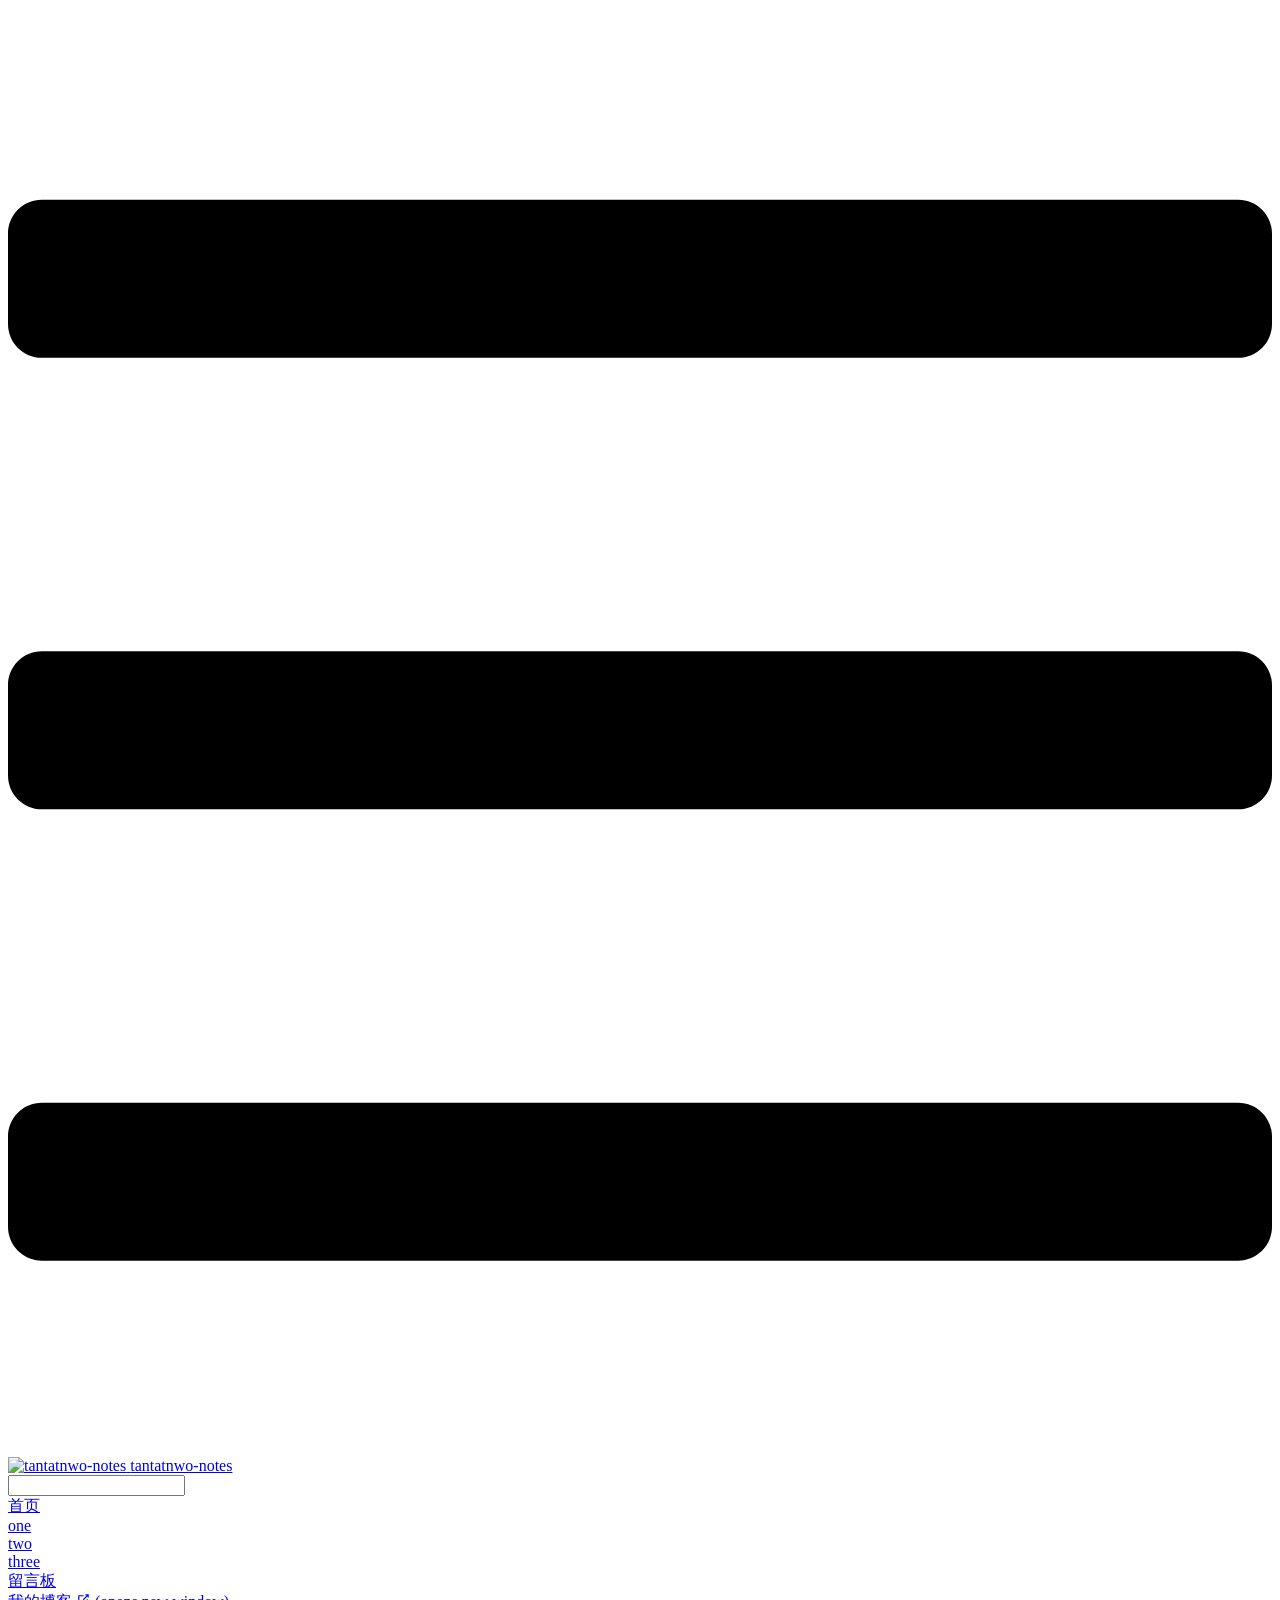
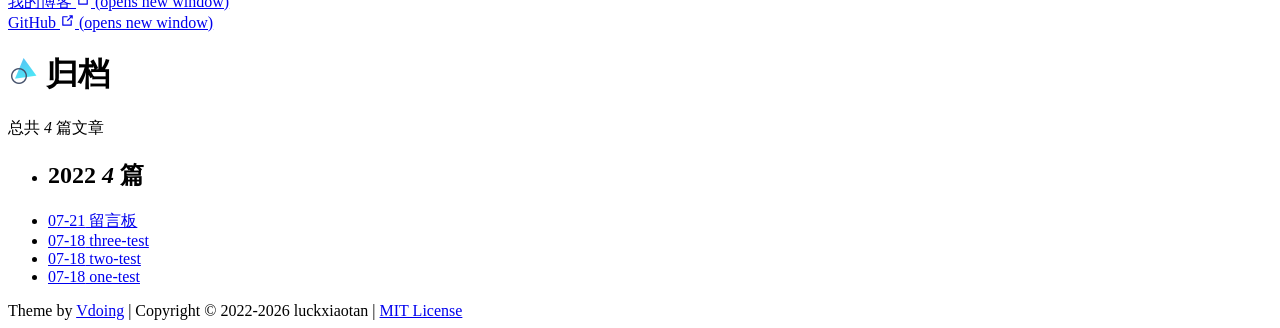
==== archives/index.html @ 413b8e07 "Deploying to gh-pages from @ tantatnwo/tantatnwo-notes@290afdb2b06b8aa2228979bcdcca371daf35fbb8 🚀" ====
<!DOCTYPE html>
<html lang="en-US">
  <head>
    <meta charset="utf-8">
    <meta name="viewport" content="width=device-width,initial-scale=1">
    <title>归档 | tantatnwo-notes</title>
    <meta name="generator" content="VuePress 1.8.0">
    <link rel="icon" href="https://cdn.staticaly.com/gh/luckxiaotan/tu/main/img/image_20220720_132133.ico">
    <script language="javascript" type="text/javascript" src="/tantatnwo-notes/js/pgmanor-self.js"></script>
    <meta name="description" content="vdoing博客主题模板">
    <meta name="keywords" content="幸运小谭,golang,vue,go-web,go-admin,go-ldap-admin">
    <meta name="theme-color" content="#11a8cd">
    <meta name="referrer" content="no-referrer-when-downgrade">
    
    <link rel="preload" href="/tantatnwo-notes/assets/css/0.styles.ec742635.css" as="style"><link rel="preload" href="/tantatnwo-notes/assets/js/app.47621398.js" as="script"><link rel="preload" href="/tantatnwo-notes/assets/js/3.a72fdc50.js" as="script"><link rel="prefetch" href="/tantatnwo-notes/assets/js/10.5da2fd00.js"><link rel="prefetch" href="/tantatnwo-notes/assets/js/11.353afedd.js"><link rel="prefetch" href="/tantatnwo-notes/assets/js/12.8b25270e.js"><link rel="prefetch" href="/tantatnwo-notes/assets/js/13.ca08d2ee.js"><link rel="prefetch" href="/tantatnwo-notes/assets/js/14.9e115dda.js"><link rel="prefetch" href="/tantatnwo-notes/assets/js/15.cc40e056.js"><link rel="prefetch" href="/tantatnwo-notes/assets/js/16.aa7d770e.js"><link rel="prefetch" href="/tantatnwo-notes/assets/js/4.41e3ed54.js"><link rel="prefetch" href="/tantatnwo-notes/assets/js/5.76bf16b2.js"><link rel="prefetch" href="/tantatnwo-notes/assets/js/6.7cff2938.js"><link rel="prefetch" href="/tantatnwo-notes/assets/js/7.5b74d63a.js"><link rel="prefetch" href="/tantatnwo-notes/assets/js/8.ff74c782.js"><link rel="prefetch" href="/tantatnwo-notes/assets/js/9.b9901763.js"><link rel="prefetch" href="/tantatnwo-notes/assets/js/vendors~flowchart.69d6e22f.js">
    <link rel="stylesheet" href="/tantatnwo-notes/assets/css/0.styles.ec742635.css">
  </head>
  <body class="theme-mode-light">
    <div id="app" data-server-rendered="true"><div class="theme-container sidebar-open no-sidebar"><header class="navbar blur"><div title="目录" class="sidebar-button"><svg xmlns="http://www.w3.org/2000/svg" aria-hidden="true" role="img" viewBox="0 0 448 512" class="icon"><path fill="currentColor" d="M436 124H12c-6.627 0-12-5.373-12-12V80c0-6.627 5.373-12 12-12h424c6.627 0 12 5.373 12 12v32c0 6.627-5.373 12-12 12zm0 160H12c-6.627 0-12-5.373-12-12v-32c0-6.627 5.373-12 12-12h424c6.627 0 12 5.373 12 12v32c0 6.627-5.373 12-12 12zm0 160H12c-6.627 0-12-5.373-12-12v-32c0-6.627 5.373-12 12-12h424c6.627 0 12 5.373 12 12v32c0 6.627-5.373 12-12 12z"></path></svg></div> <a href="/tantatnwo-notes/" class="home-link router-link-active"><img src="https://cdn.staticaly.com/gh/eryajf/tu/main/img/image_20220720_132208.png" alt="tantatnwo-notes" class="logo"> <span class="site-name can-hide">tantatnwo-notes</span></a> <div class="links"><div class="search-box"><input aria-label="Search" autocomplete="off" spellcheck="false" value=""> <!----></div> <nav class="nav-links can-hide"><div class="nav-item"><a href="/tantatnwo-notes/" class="nav-link">首页</a></div><div class="nav-item"><a href="/tantatnwo-notes/one/" class="nav-link">one</a></div><div class="nav-item"><a href="/tantatnwo-notes/two/" class="nav-link">two</a></div><div class="nav-item"><a href="/tantatnwo-notes/three/" class="nav-link">three</a></div><div class="nav-item"><a href="/tantatnwo-notes/message-board/" class="nav-link">留言板</a></div><div class="nav-item"><a href="https://wiki.luckxiaotan.net" target="_blank" rel="noopener noreferrer" class="nav-link external">
  我的博客
  <span><svg xmlns="http://www.w3.org/2000/svg" aria-hidden="true" focusable="false" x="0px" y="0px" viewBox="0 0 100 100" width="15" height="15" class="icon outbound"><path fill="currentColor" d="M18.8,85.1h56l0,0c2.2,0,4-1.8,4-4v-32h-8v28h-48v-48h28v-8h-32l0,0c-2.2,0-4,1.8-4,4v56C14.8,83.3,16.6,85.1,18.8,85.1z"></path> <polygon fill="currentColor" points="45.7,48.7 51.3,54.3 77.2,28.5 77.2,37.2 85.2,37.2 85.2,14.9 62.8,14.9 62.8,22.9 71.5,22.9"></polygon></svg> <span class="sr-only">(opens new window)</span></span></a></div> <a href="https://github.com/luckxiaotan/tantatnwo-notes" target="_blank" rel="noopener noreferrer" class="repo-link">
    GitHub
    <span><svg xmlns="http://www.w3.org/2000/svg" aria-hidden="true" focusable="false" x="0px" y="0px" viewBox="0 0 100 100" width="15" height="15" class="icon outbound"><path fill="currentColor" d="M18.8,85.1h56l0,0c2.2,0,4-1.8,4-4v-32h-8v28h-48v-48h28v-8h-32l0,0c-2.2,0-4,1.8-4,4v56C14.8,83.3,16.6,85.1,18.8,85.1z"></path> <polygon fill="currentColor" points="45.7,48.7 51.3,54.3 77.2,28.5 77.2,37.2 85.2,37.2 85.2,14.9 62.8,14.9 62.8,22.9 71.5,22.9"></polygon></svg> <span class="sr-only">(opens new window)</span></span></a></nav></div></header> <div class="sidebar-mask"></div> <div class="sidebar-hover-trigger"></div> <aside class="sidebar" style="display:none;"><!----> <nav class="nav-links"><div class="nav-item"><a href="/tantatnwo-notes/" class="nav-link">首页</a></div><div class="nav-item"><a href="/tantatnwo-notes/one/" class="nav-link">one</a></div><div class="nav-item"><a href="/tantatnwo-notes/two/" class="nav-link">two</a></div><div class="nav-item"><a href="/tantatnwo-notes/three/" class="nav-link">three</a></div><div class="nav-item"><a href="/tantatnwo-notes/message-board/" class="nav-link">留言板</a></div><div class="nav-item"><a href="https://wiki.luckxiaotan.net" target="_blank" rel="noopener noreferrer" class="nav-link external">
  我的博客
  <span><svg xmlns="http://www.w3.org/2000/svg" aria-hidden="true" focusable="false" x="0px" y="0px" viewBox="0 0 100 100" width="15" height="15" class="icon outbound"><path fill="currentColor" d="M18.8,85.1h56l0,0c2.2,0,4-1.8,4-4v-32h-8v28h-48v-48h28v-8h-32l0,0c-2.2,0-4,1.8-4,4v56C14.8,83.3,16.6,85.1,18.8,85.1z"></path> <polygon fill="currentColor" points="45.7,48.7 51.3,54.3 77.2,28.5 77.2,37.2 85.2,37.2 85.2,14.9 62.8,14.9 62.8,22.9 71.5,22.9"></polygon></svg> <span class="sr-only">(opens new window)</span></span></a></div> <a href="https://github.com/luckxiaotan/tantatnwo-notes" target="_blank" rel="noopener noreferrer" class="repo-link">
    GitHub
    <span><svg xmlns="http://www.w3.org/2000/svg" aria-hidden="true" focusable="false" x="0px" y="0px" viewBox="0 0 100 100" width="15" height="15" class="icon outbound"><path fill="currentColor" d="M18.8,85.1h56l0,0c2.2,0,4-1.8,4-4v-32h-8v28h-48v-48h28v-8h-32l0,0c-2.2,0-4,1.8-4,4v56C14.8,83.3,16.6,85.1,18.8,85.1z"></path> <polygon fill="currentColor" points="45.7,48.7 51.3,54.3 77.2,28.5 77.2,37.2 85.2,37.2 85.2,14.9 62.8,14.9 62.8,22.9 71.5,22.9"></polygon></svg> <span class="sr-only">(opens new window)</span></span></a></nav>  <!----> </aside> <div class="custom-page archives-page"><div class="theme-vdoing-wrapper"><h1><img src="[data-uri]">
      归档
    </h1> <div class="count">
      总共 <i>4</i> 篇文章
    </div> <ul><li class="year"><h2>
            2022
            <span><i>4</i> 篇
            </span></h2></li> <li><a href="/tantatnwo-notes/message-board/"><span class="date">07-21</span>
            留言板
            <!----></a></li><!----> <li><a href="/tantatnwo-notes/pages/cc7034/"><span class="date">07-18</span>
            three-test
            <!----></a></li><!----> <li><a href="/tantatnwo-notes/pages/f07694/"><span class="date">07-18</span>
            two-test
            <!----></a></li><!----> <li><a href="/tantatnwo-notes/pages/24768e/"><span class="date">07-18</span>
            one-test
            <!----></a></li></ul></div></div> <div class="footer"><div class="icons"><a href="https://github.com/luckxiaotan" title="GitHub" target="_blank" class="iconfont icon-github"></a><a href="mailto:luckxiaotan@163.com" title="发邮件" target="_blank" class="iconfont icon-youjian"></a><a href="https://gitee.com/luckxiaotan" title="Gitee" target="_blank" class="iconfont icon-gitee"></a></div> 
  Theme by
  <a href="https://github.com/xugaoyi/vuepress-theme-vdoing" target="_blank" title="本站主题">Vdoing</a> 
    | Copyright © 2022-2026
    <span>luckxiaotan | <a href="https://github.com/luckxiaotan/tantatnwo-notes/blob/main/LICENSE" target="_blank">MIT License</a></span></div> <div class="buttons"><div title="返回顶部" class="button blur go-to-top iconfont icon-fanhuidingbu" style="display:none;"></div> <div title="去评论" class="button blur go-to-comment iconfont icon-pinglun" style="display:none;"></div> <div title="主题模式" class="button blur theme-mode-but iconfont icon-zhuti"><ul class="select-box" style="display:none;"><li class="iconfont icon-zidong">
          跟随系统
        </li><li class="iconfont icon-rijianmoshi">
          浅色模式
        </li><li class="iconfont icon-yejianmoshi">
          深色模式
        </li><li class="iconfont icon-yuedu">
          阅读模式
        </li></ul></div></div> <!----> <!----> <!----></div><div class="global-ui"><!----></div></div>
    <script src="/tantatnwo-notes/assets/js/app.47621398.js" defer></script><script src="/tantatnwo-notes/assets/js/3.a72fdc50.js" defer></script>
  </body>
</html>
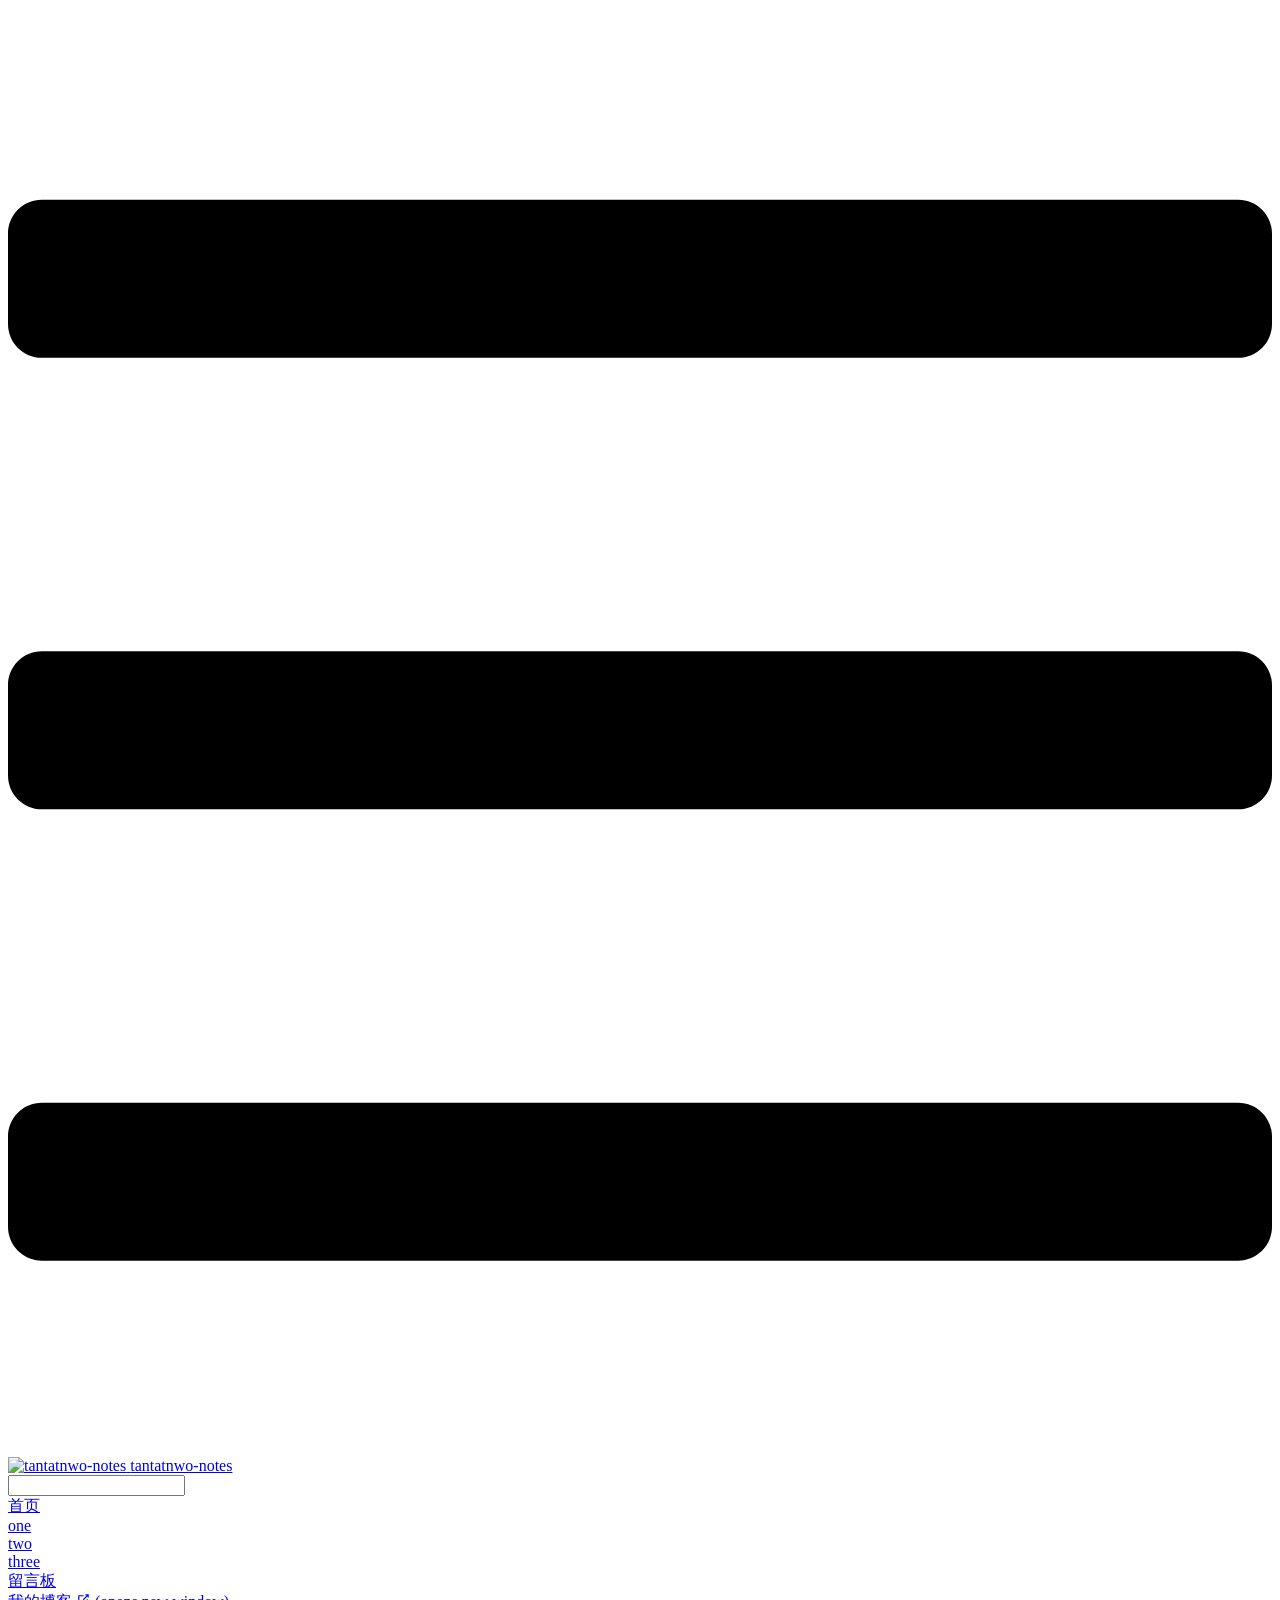
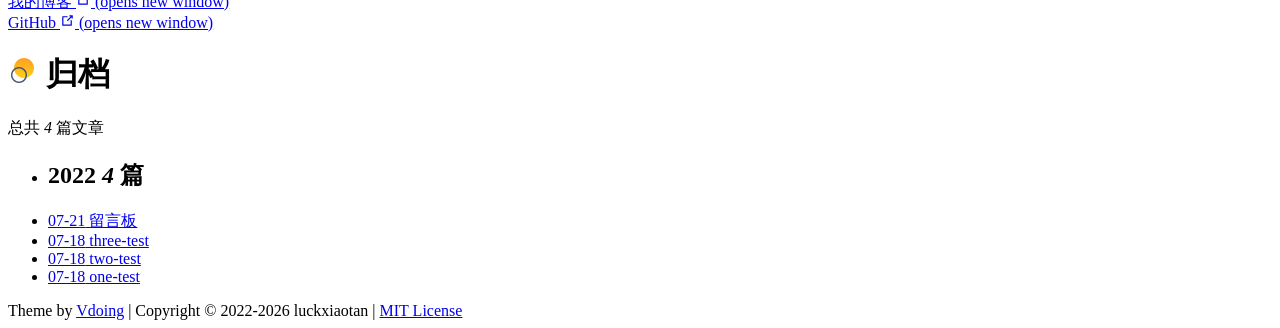
==== commit ce92c0eb: "Deploying to gh-pages from @ tantatnwo/tantatnwo-notes@3a325ba5371c8f786866749a36766c4a4ddc9ba7 🚀" ====
--- a/archives/index.html
+++ b/archives/index.html
@@ -12,7 +12,7 @@
     <meta name="theme-color" content="#11a8cd">
     <meta name="referrer" content="no-referrer-when-downgrade">
     
-    <link rel="preload" href="/tantatnwo-notes/assets/css/0.styles.ec742635.css" as="style"><link rel="preload" href="/tantatnwo-notes/assets/js/app.47621398.js" as="script"><link rel="preload" href="/tantatnwo-notes/assets/js/3.a72fdc50.js" as="script"><link rel="prefetch" href="/tantatnwo-notes/assets/js/10.5da2fd00.js"><link rel="prefetch" href="/tantatnwo-notes/assets/js/11.353afedd.js"><link rel="prefetch" href="/tantatnwo-notes/assets/js/12.8b25270e.js"><link rel="prefetch" href="/tantatnwo-notes/assets/js/13.ca08d2ee.js"><link rel="prefetch" href="/tantatnwo-notes/assets/js/14.9e115dda.js"><link rel="prefetch" href="/tantatnwo-notes/assets/js/15.cc40e056.js"><link rel="prefetch" href="/tantatnwo-notes/assets/js/16.aa7d770e.js"><link rel="prefetch" href="/tantatnwo-notes/assets/js/4.41e3ed54.js"><link rel="prefetch" href="/tantatnwo-notes/assets/js/5.76bf16b2.js"><link rel="prefetch" href="/tantatnwo-notes/assets/js/6.7cff2938.js"><link rel="prefetch" href="/tantatnwo-notes/assets/js/7.5b74d63a.js"><link rel="prefetch" href="/tantatnwo-notes/assets/js/8.ff74c782.js"><link rel="prefetch" href="/tantatnwo-notes/assets/js/9.b9901763.js"><link rel="prefetch" href="/tantatnwo-notes/assets/js/vendors~flowchart.69d6e22f.js">
+    <link rel="preload" href="/tantatnwo-notes/assets/css/0.styles.ec742635.css" as="style"><link rel="preload" href="/tantatnwo-notes/assets/js/app.c33a5d41.js" as="script"><link rel="preload" href="/tantatnwo-notes/assets/js/3.a72fdc50.js" as="script"><link rel="prefetch" href="/tantatnwo-notes/assets/js/10.5da2fd00.js"><link rel="prefetch" href="/tantatnwo-notes/assets/js/11.3195c93e.js"><link rel="prefetch" href="/tantatnwo-notes/assets/js/12.9647b2be.js"><link rel="prefetch" href="/tantatnwo-notes/assets/js/13.ca08d2ee.js"><link rel="prefetch" href="/tantatnwo-notes/assets/js/14.7f32a5bf.js"><link rel="prefetch" href="/tantatnwo-notes/assets/js/15.cc40e056.js"><link rel="prefetch" href="/tantatnwo-notes/assets/js/16.aa7d770e.js"><link rel="prefetch" href="/tantatnwo-notes/assets/js/4.41e3ed54.js"><link rel="prefetch" href="/tantatnwo-notes/assets/js/5.76bf16b2.js"><link rel="prefetch" href="/tantatnwo-notes/assets/js/6.7cff2938.js"><link rel="prefetch" href="/tantatnwo-notes/assets/js/7.36cb2d47.js"><link rel="prefetch" href="/tantatnwo-notes/assets/js/8.ff74c782.js"><link rel="prefetch" href="/tantatnwo-notes/assets/js/9.b9901763.js"><link rel="prefetch" href="/tantatnwo-notes/assets/js/vendors~flowchart.69d6e22f.js">
     <link rel="stylesheet" href="/tantatnwo-notes/assets/css/0.styles.ec742635.css">
   </head>
   <body class="theme-mode-light">
@@ -24,7 +24,7 @@
   我的博客
   <span><svg xmlns="http://www.w3.org/2000/svg" aria-hidden="true" focusable="false" x="0px" y="0px" viewBox="0 0 100 100" width="15" height="15" class="icon outbound"><path fill="currentColor" d="M18.8,85.1h56l0,0c2.2,0,4-1.8,4-4v-32h-8v28h-48v-48h28v-8h-32l0,0c-2.2,0-4,1.8-4,4v56C14.8,83.3,16.6,85.1,18.8,85.1z"></path> <polygon fill="currentColor" points="45.7,48.7 51.3,54.3 77.2,28.5 77.2,37.2 85.2,37.2 85.2,14.9 62.8,14.9 62.8,22.9 71.5,22.9"></polygon></svg> <span class="sr-only">(opens new window)</span></span></a></div> <a href="https://github.com/luckxiaotan/tantatnwo-notes" target="_blank" rel="noopener noreferrer" class="repo-link">
     GitHub
-    <span><svg xmlns="http://www.w3.org/2000/svg" aria-hidden="true" focusable="false" x="0px" y="0px" viewBox="0 0 100 100" width="15" height="15" class="icon outbound"><path fill="currentColor" d="M18.8,85.1h56l0,0c2.2,0,4-1.8,4-4v-32h-8v28h-48v-48h28v-8h-32l0,0c-2.2,0-4,1.8-4,4v56C14.8,83.3,16.6,85.1,18.8,85.1z"></path> <polygon fill="currentColor" points="45.7,48.7 51.3,54.3 77.2,28.5 77.2,37.2 85.2,37.2 85.2,14.9 62.8,14.9 62.8,22.9 71.5,22.9"></polygon></svg> <span class="sr-only">(opens new window)</span></span></a></nav>  <!----> </aside> <div class="custom-page archives-page"><div class="theme-vdoing-wrapper"><h1><img src="[data-uri]">
+    <span><svg xmlns="http://www.w3.org/2000/svg" aria-hidden="true" focusable="false" x="0px" y="0px" viewBox="0 0 100 100" width="15" height="15" class="icon outbound"><path fill="currentColor" d="M18.8,85.1h56l0,0c2.2,0,4-1.8,4-4v-32h-8v28h-48v-48h28v-8h-32l0,0c-2.2,0-4,1.8-4,4v56C14.8,83.3,16.6,85.1,18.8,85.1z"></path> <polygon fill="currentColor" points="45.7,48.7 51.3,54.3 77.2,28.5 77.2,37.2 85.2,37.2 85.2,14.9 62.8,14.9 62.8,22.9 71.5,22.9"></polygon></svg> <span class="sr-only">(opens new window)</span></span></a></nav>  <!----> </aside> <div class="custom-page archives-page"><div class="theme-vdoing-wrapper"><h1><img src="[data-uri]">
       归档
     </h1> <div class="count">
       总共 <i>4</i> 篇文章
@@ -52,6 +52,6 @@
         </li><li class="iconfont icon-yuedu">
           阅读模式
         </li></ul></div></div> <!----> <!----> <!----></div><div class="global-ui"><!----></div></div>
-    <script src="/tantatnwo-notes/assets/js/app.47621398.js" defer></script><script src="/tantatnwo-notes/assets/js/3.a72fdc50.js" defer></script>
+    <script src="/tantatnwo-notes/assets/js/app.c33a5d41.js" defer></script><script src="/tantatnwo-notes/assets/js/3.a72fdc50.js" defer></script>
   </body>
 </html>
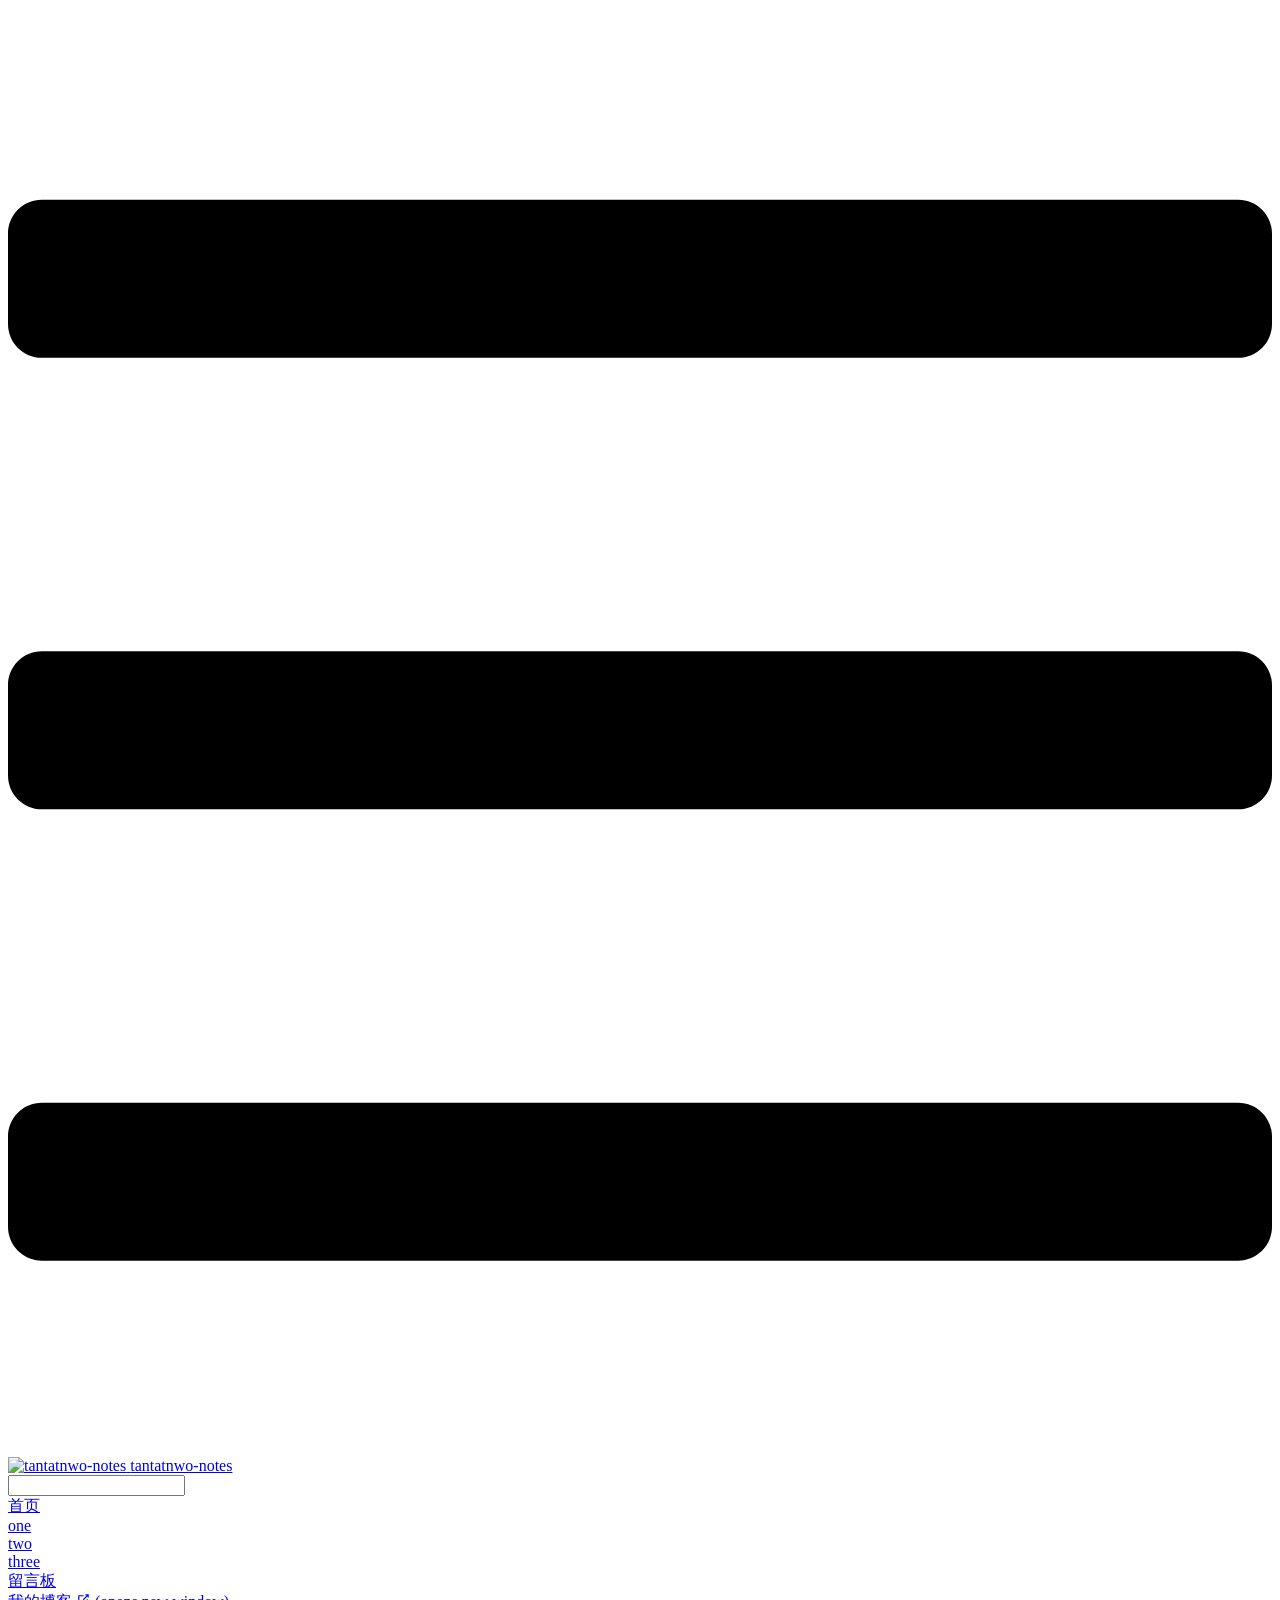
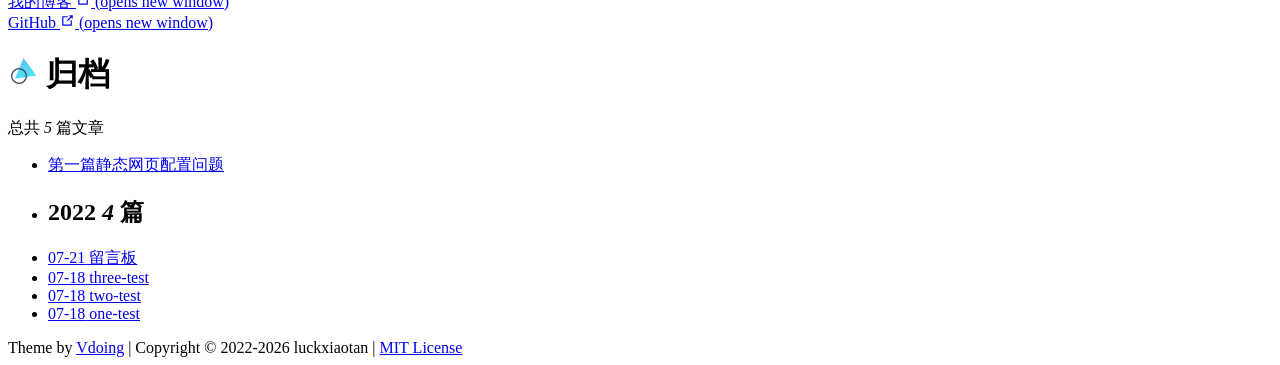
==== commit 6bd855db: "Deploying to gh-pages from @ tantatnwo/tantatnwo-notes@07df0da779c575c38b63e5964678ffb0903fd944 🚀" ====
--- a/archives/index.html
+++ b/archives/index.html
@@ -12,7 +12,7 @@
     <meta name="theme-color" content="#11a8cd">
     <meta name="referrer" content="no-referrer-when-downgrade">
     
-    <link rel="preload" href="/tantatnwo-notes/assets/css/0.styles.ec742635.css" as="style"><link rel="preload" href="/tantatnwo-notes/assets/js/app.c33a5d41.js" as="script"><link rel="preload" href="/tantatnwo-notes/assets/js/3.a72fdc50.js" as="script"><link rel="prefetch" href="/tantatnwo-notes/assets/js/10.5da2fd00.js"><link rel="prefetch" href="/tantatnwo-notes/assets/js/11.3195c93e.js"><link rel="prefetch" href="/tantatnwo-notes/assets/js/12.9647b2be.js"><link rel="prefetch" href="/tantatnwo-notes/assets/js/13.ca08d2ee.js"><link rel="prefetch" href="/tantatnwo-notes/assets/js/14.7f32a5bf.js"><link rel="prefetch" href="/tantatnwo-notes/assets/js/15.cc40e056.js"><link rel="prefetch" href="/tantatnwo-notes/assets/js/16.aa7d770e.js"><link rel="prefetch" href="/tantatnwo-notes/assets/js/4.41e3ed54.js"><link rel="prefetch" href="/tantatnwo-notes/assets/js/5.76bf16b2.js"><link rel="prefetch" href="/tantatnwo-notes/assets/js/6.7cff2938.js"><link rel="prefetch" href="/tantatnwo-notes/assets/js/7.36cb2d47.js"><link rel="prefetch" href="/tantatnwo-notes/assets/js/8.ff74c782.js"><link rel="prefetch" href="/tantatnwo-notes/assets/js/9.b9901763.js"><link rel="prefetch" href="/tantatnwo-notes/assets/js/vendors~flowchart.69d6e22f.js">
+    <link rel="preload" href="/tantatnwo-notes/assets/css/0.styles.ec742635.css" as="style"><link rel="preload" href="/tantatnwo-notes/assets/js/app.5dc11300.js" as="script"><link rel="preload" href="/tantatnwo-notes/assets/js/3.a72fdc50.js" as="script"><link rel="prefetch" href="/tantatnwo-notes/assets/js/10.e2797b31.js"><link rel="prefetch" href="/tantatnwo-notes/assets/js/11.9ba1d41f.js"><link rel="prefetch" href="/tantatnwo-notes/assets/js/12.0995dddf.js"><link rel="prefetch" href="/tantatnwo-notes/assets/js/13.84b4cae1.js"><link rel="prefetch" href="/tantatnwo-notes/assets/js/14.a47f8dfb.js"><link rel="prefetch" href="/tantatnwo-notes/assets/js/15.b1f3c91b.js"><link rel="prefetch" href="/tantatnwo-notes/assets/js/16.957ed67c.js"><link rel="prefetch" href="/tantatnwo-notes/assets/js/17.84bee6a3.js"><link rel="prefetch" href="/tantatnwo-notes/assets/js/4.b8c0d72d.js"><link rel="prefetch" href="/tantatnwo-notes/assets/js/5.76bf16b2.js"><link rel="prefetch" href="/tantatnwo-notes/assets/js/6.1418eb79.js"><link rel="prefetch" href="/tantatnwo-notes/assets/js/7.49c11636.js"><link rel="prefetch" href="/tantatnwo-notes/assets/js/8.df3abf98.js"><link rel="prefetch" href="/tantatnwo-notes/assets/js/9.aa7d946a.js"><link rel="prefetch" href="/tantatnwo-notes/assets/js/vendors~flowchart.69d6e22f.js">
     <link rel="stylesheet" href="/tantatnwo-notes/assets/css/0.styles.ec742635.css">
   </head>
   <body class="theme-mode-light">
@@ -24,11 +24,13 @@
   我的博客
   <span><svg xmlns="http://www.w3.org/2000/svg" aria-hidden="true" focusable="false" x="0px" y="0px" viewBox="0 0 100 100" width="15" height="15" class="icon outbound"><path fill="currentColor" d="M18.8,85.1h56l0,0c2.2,0,4-1.8,4-4v-32h-8v28h-48v-48h28v-8h-32l0,0c-2.2,0-4,1.8-4,4v56C14.8,83.3,16.6,85.1,18.8,85.1z"></path> <polygon fill="currentColor" points="45.7,48.7 51.3,54.3 77.2,28.5 77.2,37.2 85.2,37.2 85.2,14.9 62.8,14.9 62.8,22.9 71.5,22.9"></polygon></svg> <span class="sr-only">(opens new window)</span></span></a></div> <a href="https://github.com/luckxiaotan/tantatnwo-notes" target="_blank" rel="noopener noreferrer" class="repo-link">
     GitHub
-    <span><svg xmlns="http://www.w3.org/2000/svg" aria-hidden="true" focusable="false" x="0px" y="0px" viewBox="0 0 100 100" width="15" height="15" class="icon outbound"><path fill="currentColor" d="M18.8,85.1h56l0,0c2.2,0,4-1.8,4-4v-32h-8v28h-48v-48h28v-8h-32l0,0c-2.2,0-4,1.8-4,4v56C14.8,83.3,16.6,85.1,18.8,85.1z"></path> <polygon fill="currentColor" points="45.7,48.7 51.3,54.3 77.2,28.5 77.2,37.2 85.2,37.2 85.2,14.9 62.8,14.9 62.8,22.9 71.5,22.9"></polygon></svg> <span class="sr-only">(opens new window)</span></span></a></nav>  <!----> </aside> <div class="custom-page archives-page"><div class="theme-vdoing-wrapper"><h1><img src="[data-uri]">
+    <span><svg xmlns="http://www.w3.org/2000/svg" aria-hidden="true" focusable="false" x="0px" y="0px" viewBox="0 0 100 100" width="15" height="15" class="icon outbound"><path fill="currentColor" d="M18.8,85.1h56l0,0c2.2,0,4-1.8,4-4v-32h-8v28h-48v-48h28v-8h-32l0,0c-2.2,0-4,1.8-4,4v56C14.8,83.3,16.6,85.1,18.8,85.1z"></path> <polygon fill="currentColor" points="45.7,48.7 51.3,54.3 77.2,28.5 77.2,37.2 85.2,37.2 85.2,14.9 62.8,14.9 62.8,22.9 71.5,22.9"></polygon></svg> <span class="sr-only">(opens new window)</span></span></a></nav>  <!----> </aside> <div class="custom-page archives-page"><div class="theme-vdoing-wrapper"><h1><img src="[data-uri]">
       归档
     </h1> <div class="count">
-      总共 <i>4</i> 篇文章
-    </div> <ul><li class="year"><h2>
+      总共 <i>5</i> 篇文章
+    </div> <ul><!----> <li><a href="/tantatnwo-notes/04.%E7%BD%91%E9%A1%B5%E9%85%8D%E7%BD%AE.html"><span class="date"></span>
+            第一篇静态网页配置问题
+            <!----></a></li><li class="year"><h2>
             2022
             <span><i>4</i> 篇
             </span></h2></li> <li><a href="/tantatnwo-notes/message-board/"><span class="date">07-21</span>
@@ -52,6 +54,6 @@
         </li><li class="iconfont icon-yuedu">
           阅读模式
         </li></ul></div></div> <!----> <!----> <!----></div><div class="global-ui"><!----></div></div>
-    <script src="/tantatnwo-notes/assets/js/app.c33a5d41.js" defer></script><script src="/tantatnwo-notes/assets/js/3.a72fdc50.js" defer></script>
+    <script src="/tantatnwo-notes/assets/js/app.5dc11300.js" defer></script><script src="/tantatnwo-notes/assets/js/3.a72fdc50.js" defer></script>
   </body>
 </html>
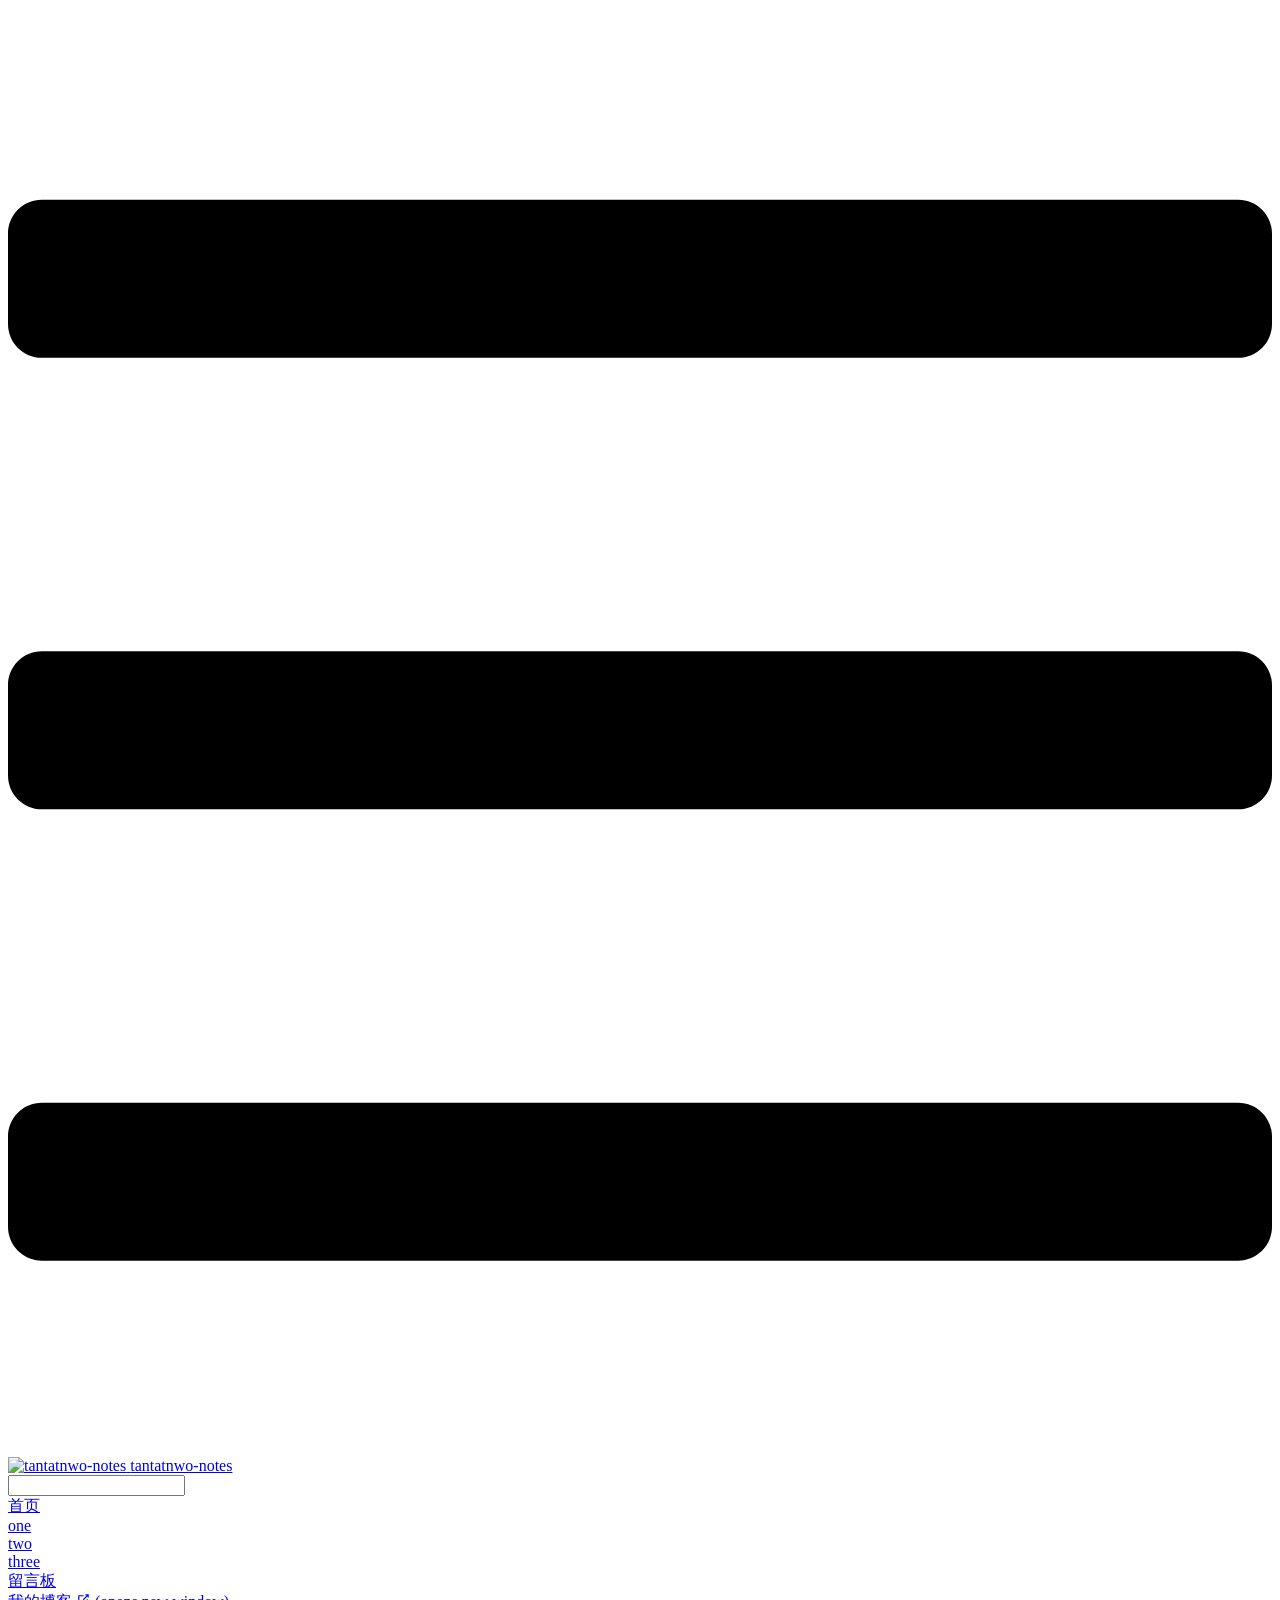
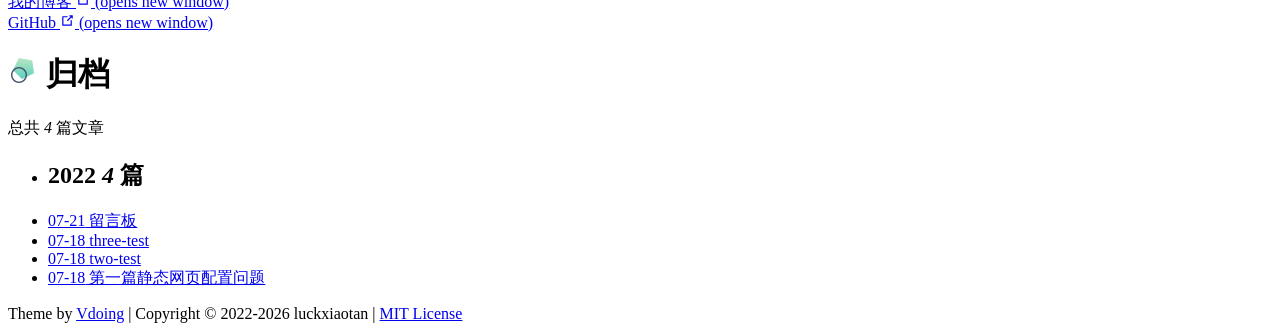
==== commit 74b0c0c4: "Deploying to gh-pages from @ tantatnwo/tantatnwo-notes@e02b1b14c7014f1ccb0dcf7cf33720ed7d7dfa18 🚀" ====
--- a/archives/index.html
+++ b/archives/index.html
@@ -12,7 +12,7 @@
     <meta name="theme-color" content="#11a8cd">
     <meta name="referrer" content="no-referrer-when-downgrade">
     
-    <link rel="preload" href="/tantatnwo-notes/assets/css/0.styles.ec742635.css" as="style"><link rel="preload" href="/tantatnwo-notes/assets/js/app.5dc11300.js" as="script"><link rel="preload" href="/tantatnwo-notes/assets/js/3.a72fdc50.js" as="script"><link rel="prefetch" href="/tantatnwo-notes/assets/js/10.e2797b31.js"><link rel="prefetch" href="/tantatnwo-notes/assets/js/11.9ba1d41f.js"><link rel="prefetch" href="/tantatnwo-notes/assets/js/12.0995dddf.js"><link rel="prefetch" href="/tantatnwo-notes/assets/js/13.84b4cae1.js"><link rel="prefetch" href="/tantatnwo-notes/assets/js/14.a47f8dfb.js"><link rel="prefetch" href="/tantatnwo-notes/assets/js/15.b1f3c91b.js"><link rel="prefetch" href="/tantatnwo-notes/assets/js/16.957ed67c.js"><link rel="prefetch" href="/tantatnwo-notes/assets/js/17.84bee6a3.js"><link rel="prefetch" href="/tantatnwo-notes/assets/js/4.b8c0d72d.js"><link rel="prefetch" href="/tantatnwo-notes/assets/js/5.76bf16b2.js"><link rel="prefetch" href="/tantatnwo-notes/assets/js/6.1418eb79.js"><link rel="prefetch" href="/tantatnwo-notes/assets/js/7.49c11636.js"><link rel="prefetch" href="/tantatnwo-notes/assets/js/8.df3abf98.js"><link rel="prefetch" href="/tantatnwo-notes/assets/js/9.aa7d946a.js"><link rel="prefetch" href="/tantatnwo-notes/assets/js/vendors~flowchart.69d6e22f.js">
+    <link rel="preload" href="/tantatnwo-notes/assets/css/0.styles.ec742635.css" as="style"><link rel="preload" href="/tantatnwo-notes/assets/js/app.b12c8bd0.js" as="script"><link rel="preload" href="/tantatnwo-notes/assets/js/3.a72fdc50.js" as="script"><link rel="prefetch" href="/tantatnwo-notes/assets/js/10.5da2fd00.js"><link rel="prefetch" href="/tantatnwo-notes/assets/js/11.07061412.js"><link rel="prefetch" href="/tantatnwo-notes/assets/js/12.8b25270e.js"><link rel="prefetch" href="/tantatnwo-notes/assets/js/13.c33941d7.js"><link rel="prefetch" href="/tantatnwo-notes/assets/js/14.9e115dda.js"><link rel="prefetch" href="/tantatnwo-notes/assets/js/15.cc40e056.js"><link rel="prefetch" href="/tantatnwo-notes/assets/js/16.aa7d770e.js"><link rel="prefetch" href="/tantatnwo-notes/assets/js/4.41e3ed54.js"><link rel="prefetch" href="/tantatnwo-notes/assets/js/5.76bf16b2.js"><link rel="prefetch" href="/tantatnwo-notes/assets/js/6.7cff2938.js"><link rel="prefetch" href="/tantatnwo-notes/assets/js/7.f2cebb56.js"><link rel="prefetch" href="/tantatnwo-notes/assets/js/8.ff74c782.js"><link rel="prefetch" href="/tantatnwo-notes/assets/js/9.6cb0e542.js"><link rel="prefetch" href="/tantatnwo-notes/assets/js/vendors~flowchart.69d6e22f.js">
     <link rel="stylesheet" href="/tantatnwo-notes/assets/css/0.styles.ec742635.css">
   </head>
   <body class="theme-mode-light">
@@ -24,13 +24,11 @@
   我的博客
   <span><svg xmlns="http://www.w3.org/2000/svg" aria-hidden="true" focusable="false" x="0px" y="0px" viewBox="0 0 100 100" width="15" height="15" class="icon outbound"><path fill="currentColor" d="M18.8,85.1h56l0,0c2.2,0,4-1.8,4-4v-32h-8v28h-48v-48h28v-8h-32l0,0c-2.2,0-4,1.8-4,4v56C14.8,83.3,16.6,85.1,18.8,85.1z"></path> <polygon fill="currentColor" points="45.7,48.7 51.3,54.3 77.2,28.5 77.2,37.2 85.2,37.2 85.2,14.9 62.8,14.9 62.8,22.9 71.5,22.9"></polygon></svg> <span class="sr-only">(opens new window)</span></span></a></div> <a href="https://github.com/luckxiaotan/tantatnwo-notes" target="_blank" rel="noopener noreferrer" class="repo-link">
     GitHub
-    <span><svg xmlns="http://www.w3.org/2000/svg" aria-hidden="true" focusable="false" x="0px" y="0px" viewBox="0 0 100 100" width="15" height="15" class="icon outbound"><path fill="currentColor" d="M18.8,85.1h56l0,0c2.2,0,4-1.8,4-4v-32h-8v28h-48v-48h28v-8h-32l0,0c-2.2,0-4,1.8-4,4v56C14.8,83.3,16.6,85.1,18.8,85.1z"></path> <polygon fill="currentColor" points="45.7,48.7 51.3,54.3 77.2,28.5 77.2,37.2 85.2,37.2 85.2,14.9 62.8,14.9 62.8,22.9 71.5,22.9"></polygon></svg> <span class="sr-only">(opens new window)</span></span></a></nav>  <!----> </aside> <div class="custom-page archives-page"><div class="theme-vdoing-wrapper"><h1><img src="[data-uri]">
+    <span><svg xmlns="http://www.w3.org/2000/svg" aria-hidden="true" focusable="false" x="0px" y="0px" viewBox="0 0 100 100" width="15" height="15" class="icon outbound"><path fill="currentColor" d="M18.8,85.1h56l0,0c2.2,0,4-1.8,4-4v-32h-8v28h-48v-48h28v-8h-32l0,0c-2.2,0-4,1.8-4,4v56C14.8,83.3,16.6,85.1,18.8,85.1z"></path> <polygon fill="currentColor" points="45.7,48.7 51.3,54.3 77.2,28.5 77.2,37.2 85.2,37.2 85.2,14.9 62.8,14.9 62.8,22.9 71.5,22.9"></polygon></svg> <span class="sr-only">(opens new window)</span></span></a></nav>  <!----> </aside> <div class="custom-page archives-page"><div class="theme-vdoing-wrapper"><h1><img src="[data-uri]">
       归档
     </h1> <div class="count">
-      总共 <i>5</i> 篇文章
-    </div> <ul><!----> <li><a href="/tantatnwo-notes/04.%E7%BD%91%E9%A1%B5%E9%85%8D%E7%BD%AE.html"><span class="date"></span>
-            第一篇静态网页配置问题
-            <!----></a></li><li class="year"><h2>
+      总共 <i>4</i> 篇文章
+    </div> <ul><li class="year"><h2>
             2022
             <span><i>4</i> 篇
             </span></h2></li> <li><a href="/tantatnwo-notes/message-board/"><span class="date">07-21</span>
@@ -40,7 +38,7 @@
             <!----></a></li><!----> <li><a href="/tantatnwo-notes/pages/f07694/"><span class="date">07-18</span>
             two-test
             <!----></a></li><!----> <li><a href="/tantatnwo-notes/pages/24768e/"><span class="date">07-18</span>
-            one-test
+            第一篇静态网页配置问题
             <!----></a></li></ul></div></div> <div class="footer"><div class="icons"><a href="https://github.com/luckxiaotan" title="GitHub" target="_blank" class="iconfont icon-github"></a><a href="mailto:luckxiaotan@163.com" title="发邮件" target="_blank" class="iconfont icon-youjian"></a><a href="https://gitee.com/luckxiaotan" title="Gitee" target="_blank" class="iconfont icon-gitee"></a></div> 
   Theme by
   <a href="https://github.com/xugaoyi/vuepress-theme-vdoing" target="_blank" title="本站主题">Vdoing</a> 
@@ -54,6 +52,6 @@
         </li><li class="iconfont icon-yuedu">
           阅读模式
         </li></ul></div></div> <!----> <!----> <!----></div><div class="global-ui"><!----></div></div>
-    <script src="/tantatnwo-notes/assets/js/app.5dc11300.js" defer></script><script src="/tantatnwo-notes/assets/js/3.a72fdc50.js" defer></script>
+    <script src="/tantatnwo-notes/assets/js/app.b12c8bd0.js" defer></script><script src="/tantatnwo-notes/assets/js/3.a72fdc50.js" defer></script>
   </body>
 </html>
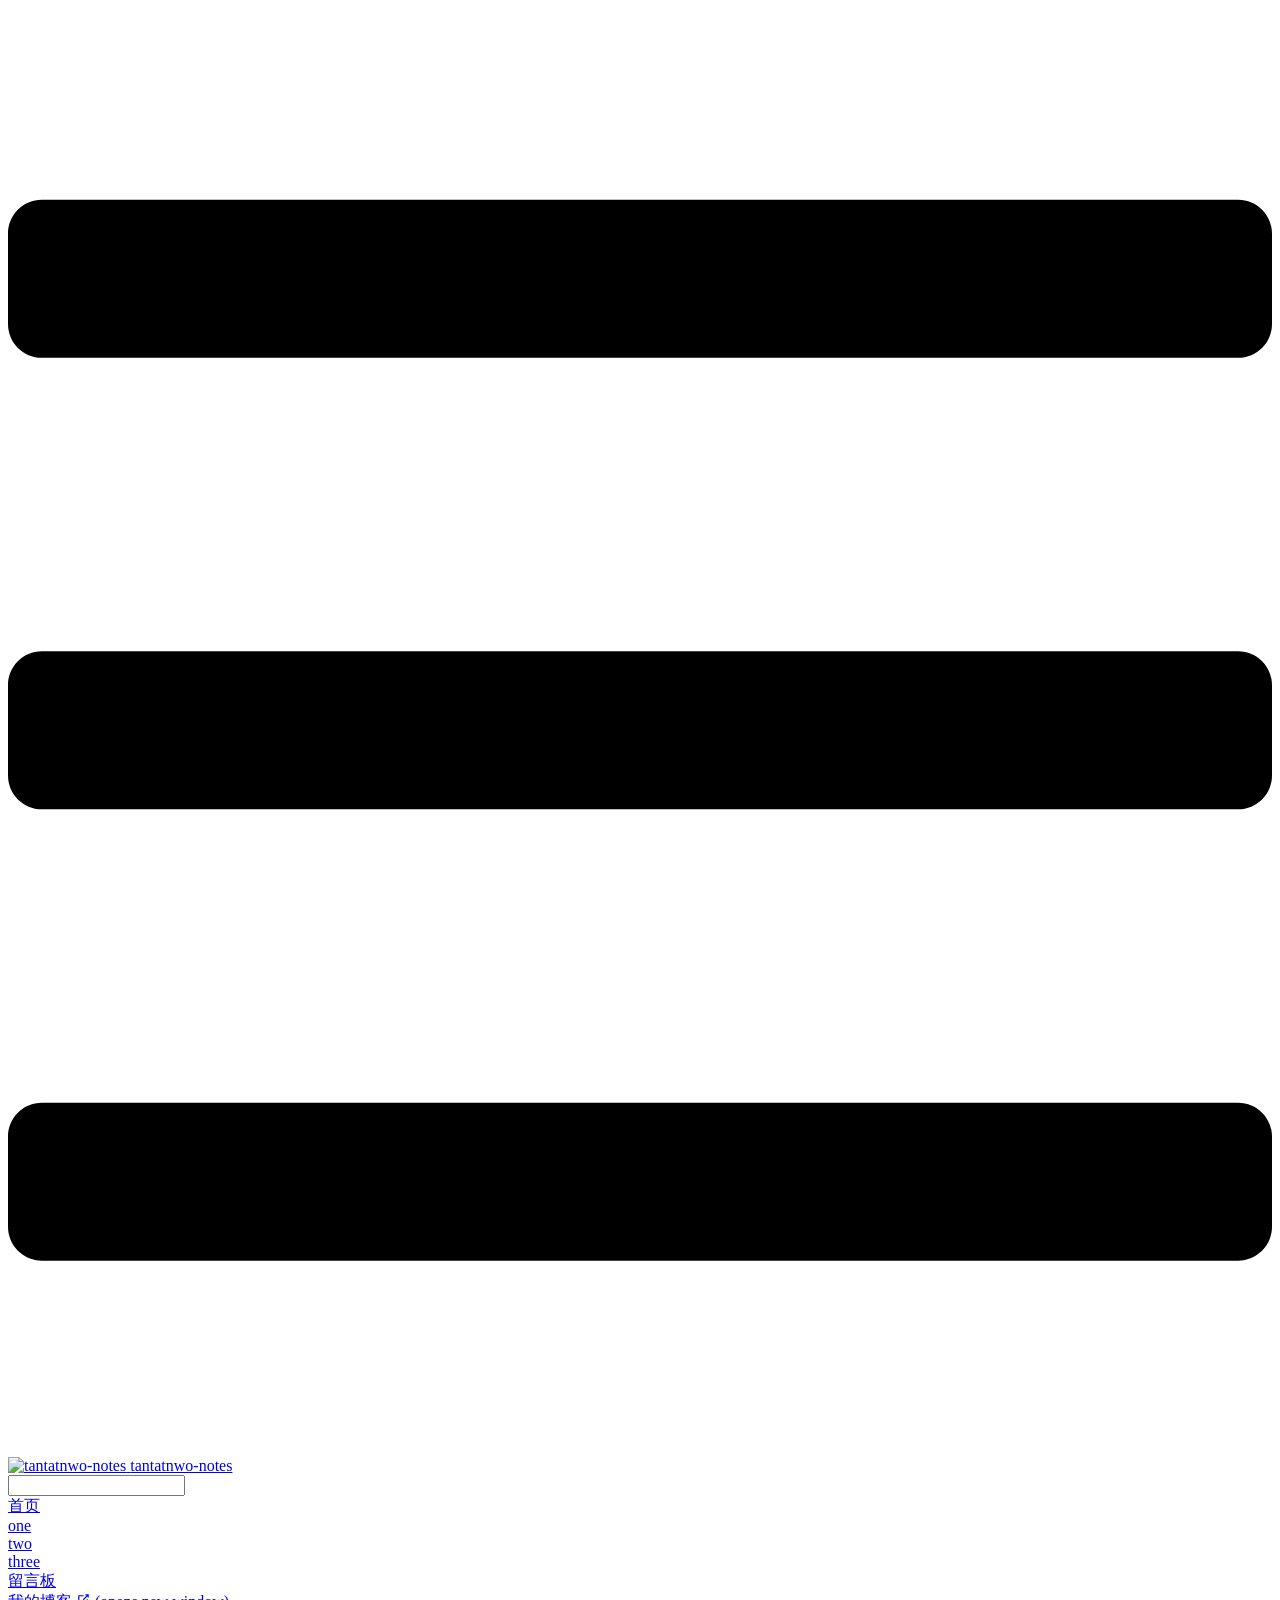
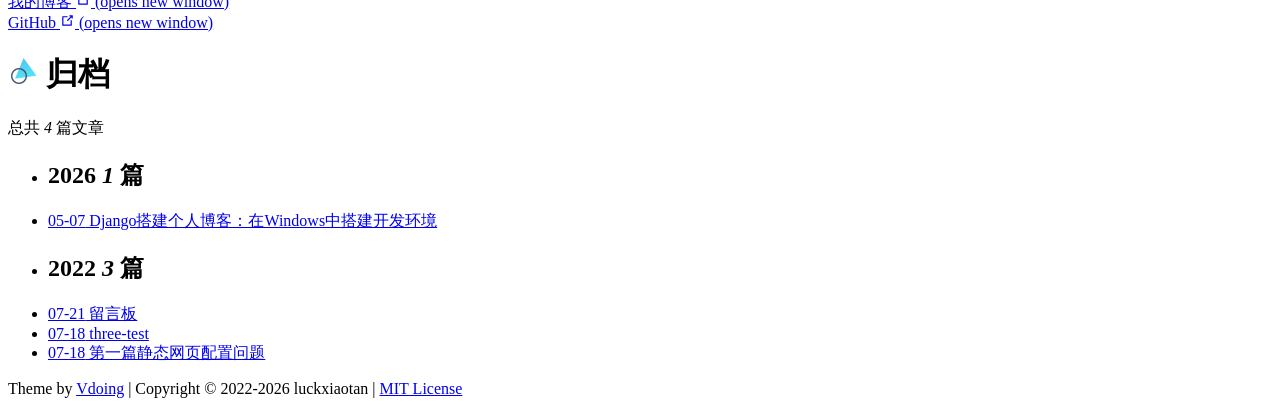
==== commit d319f4b1: "Deploying to gh-pages from @ tantatnwo/tantatnwo-notes@0485fb01f954b9fe46202338777a01ef1d766efb 🚀" ====
--- a/archives/index.html
+++ b/archives/index.html
@@ -12,7 +12,7 @@
     <meta name="theme-color" content="#11a8cd">
     <meta name="referrer" content="no-referrer-when-downgrade">
     
-    <link rel="preload" href="/tantatnwo-notes/assets/css/0.styles.ec742635.css" as="style"><link rel="preload" href="/tantatnwo-notes/assets/js/app.b12c8bd0.js" as="script"><link rel="preload" href="/tantatnwo-notes/assets/js/3.a72fdc50.js" as="script"><link rel="prefetch" href="/tantatnwo-notes/assets/js/10.5da2fd00.js"><link rel="prefetch" href="/tantatnwo-notes/assets/js/11.07061412.js"><link rel="prefetch" href="/tantatnwo-notes/assets/js/12.8b25270e.js"><link rel="prefetch" href="/tantatnwo-notes/assets/js/13.c33941d7.js"><link rel="prefetch" href="/tantatnwo-notes/assets/js/14.9e115dda.js"><link rel="prefetch" href="/tantatnwo-notes/assets/js/15.cc40e056.js"><link rel="prefetch" href="/tantatnwo-notes/assets/js/16.aa7d770e.js"><link rel="prefetch" href="/tantatnwo-notes/assets/js/4.41e3ed54.js"><link rel="prefetch" href="/tantatnwo-notes/assets/js/5.76bf16b2.js"><link rel="prefetch" href="/tantatnwo-notes/assets/js/6.7cff2938.js"><link rel="prefetch" href="/tantatnwo-notes/assets/js/7.f2cebb56.js"><link rel="prefetch" href="/tantatnwo-notes/assets/js/8.ff74c782.js"><link rel="prefetch" href="/tantatnwo-notes/assets/js/9.6cb0e542.js"><link rel="prefetch" href="/tantatnwo-notes/assets/js/vendors~flowchart.69d6e22f.js">
+    <link rel="preload" href="/tantatnwo-notes/assets/css/0.styles.ec742635.css" as="style"><link rel="preload" href="/tantatnwo-notes/assets/js/app.9ff0196c.js" as="script"><link rel="preload" href="/tantatnwo-notes/assets/js/3.a72fdc50.js" as="script"><link rel="prefetch" href="/tantatnwo-notes/assets/js/10.8a5167cc.js"><link rel="prefetch" href="/tantatnwo-notes/assets/js/11.9ba1d41f.js"><link rel="prefetch" href="/tantatnwo-notes/assets/js/12.e4c6b4e8.js"><link rel="prefetch" href="/tantatnwo-notes/assets/js/13.c33941d7.js"><link rel="prefetch" href="/tantatnwo-notes/assets/js/14.9e115dda.js"><link rel="prefetch" href="/tantatnwo-notes/assets/js/15.cc40e056.js"><link rel="prefetch" href="/tantatnwo-notes/assets/js/16.aa7d770e.js"><link rel="prefetch" href="/tantatnwo-notes/assets/js/4.41e3ed54.js"><link rel="prefetch" href="/tantatnwo-notes/assets/js/5.76bf16b2.js"><link rel="prefetch" href="/tantatnwo-notes/assets/js/6.7cff2938.js"><link rel="prefetch" href="/tantatnwo-notes/assets/js/7.36cb2d47.js"><link rel="prefetch" href="/tantatnwo-notes/assets/js/8.ff74c782.js"><link rel="prefetch" href="/tantatnwo-notes/assets/js/9.4c06d88f.js"><link rel="prefetch" href="/tantatnwo-notes/assets/js/vendors~flowchart.69d6e22f.js">
     <link rel="stylesheet" href="/tantatnwo-notes/assets/css/0.styles.ec742635.css">
   </head>
   <body class="theme-mode-light">
@@ -24,19 +24,22 @@
   我的博客
   <span><svg xmlns="http://www.w3.org/2000/svg" aria-hidden="true" focusable="false" x="0px" y="0px" viewBox="0 0 100 100" width="15" height="15" class="icon outbound"><path fill="currentColor" d="M18.8,85.1h56l0,0c2.2,0,4-1.8,4-4v-32h-8v28h-48v-48h28v-8h-32l0,0c-2.2,0-4,1.8-4,4v56C14.8,83.3,16.6,85.1,18.8,85.1z"></path> <polygon fill="currentColor" points="45.7,48.7 51.3,54.3 77.2,28.5 77.2,37.2 85.2,37.2 85.2,14.9 62.8,14.9 62.8,22.9 71.5,22.9"></polygon></svg> <span class="sr-only">(opens new window)</span></span></a></div> <a href="https://github.com/luckxiaotan/tantatnwo-notes" target="_blank" rel="noopener noreferrer" class="repo-link">
     GitHub
-    <span><svg xmlns="http://www.w3.org/2000/svg" aria-hidden="true" focusable="false" x="0px" y="0px" viewBox="0 0 100 100" width="15" height="15" class="icon outbound"><path fill="currentColor" d="M18.8,85.1h56l0,0c2.2,0,4-1.8,4-4v-32h-8v28h-48v-48h28v-8h-32l0,0c-2.2,0-4,1.8-4,4v56C14.8,83.3,16.6,85.1,18.8,85.1z"></path> <polygon fill="currentColor" points="45.7,48.7 51.3,54.3 77.2,28.5 77.2,37.2 85.2,37.2 85.2,14.9 62.8,14.9 62.8,22.9 71.5,22.9"></polygon></svg> <span class="sr-only">(opens new window)</span></span></a></nav>  <!----> </aside> <div class="custom-page archives-page"><div class="theme-vdoing-wrapper"><h1><img src="[data-uri]">
+    <span><svg xmlns="http://www.w3.org/2000/svg" aria-hidden="true" focusable="false" x="0px" y="0px" viewBox="0 0 100 100" width="15" height="15" class="icon outbound"><path fill="currentColor" d="M18.8,85.1h56l0,0c2.2,0,4-1.8,4-4v-32h-8v28h-48v-48h28v-8h-32l0,0c-2.2,0-4,1.8-4,4v56C14.8,83.3,16.6,85.1,18.8,85.1z"></path> <polygon fill="currentColor" points="45.7,48.7 51.3,54.3 77.2,28.5 77.2,37.2 85.2,37.2 85.2,14.9 62.8,14.9 62.8,22.9 71.5,22.9"></polygon></svg> <span class="sr-only">(opens new window)</span></span></a></nav>  <!----> </aside> <div class="custom-page archives-page"><div class="theme-vdoing-wrapper"><h1><img src="[data-uri]">
       归档
     </h1> <div class="count">
       总共 <i>4</i> 篇文章
     </div> <ul><li class="year"><h2>
+            2026
+            <span><i>1</i> 篇
+            </span></h2></li> <li><a href="/tantatnwo-notes/pages/a5ba61/"><span class="date">05-07</span>
+            Django搭建个人博客：在Windows中搭建开发环境
+            <!----></a></li><li class="year"><h2>
             2022
-            <span><i>4</i> 篇
+            <span><i>3</i> 篇
             </span></h2></li> <li><a href="/tantatnwo-notes/message-board/"><span class="date">07-21</span>
             留言板
             <!----></a></li><!----> <li><a href="/tantatnwo-notes/pages/cc7034/"><span class="date">07-18</span>
             three-test
-            <!----></a></li><!----> <li><a href="/tantatnwo-notes/pages/f07694/"><span class="date">07-18</span>
-            two-test
             <!----></a></li><!----> <li><a href="/tantatnwo-notes/pages/24768e/"><span class="date">07-18</span>
             第一篇静态网页配置问题
             <!----></a></li></ul></div></div> <div class="footer"><div class="icons"><a href="https://github.com/luckxiaotan" title="GitHub" target="_blank" class="iconfont icon-github"></a><a href="mailto:luckxiaotan@163.com" title="发邮件" target="_blank" class="iconfont icon-youjian"></a><a href="https://gitee.com/luckxiaotan" title="Gitee" target="_blank" class="iconfont icon-gitee"></a></div> 
@@ -52,6 +55,6 @@
         </li><li class="iconfont icon-yuedu">
           阅读模式
         </li></ul></div></div> <!----> <!----> <!----></div><div class="global-ui"><!----></div></div>
-    <script src="/tantatnwo-notes/assets/js/app.b12c8bd0.js" defer></script><script src="/tantatnwo-notes/assets/js/3.a72fdc50.js" defer></script>
+    <script src="/tantatnwo-notes/assets/js/app.9ff0196c.js" defer></script><script src="/tantatnwo-notes/assets/js/3.a72fdc50.js" defer></script>
   </body>
 </html>
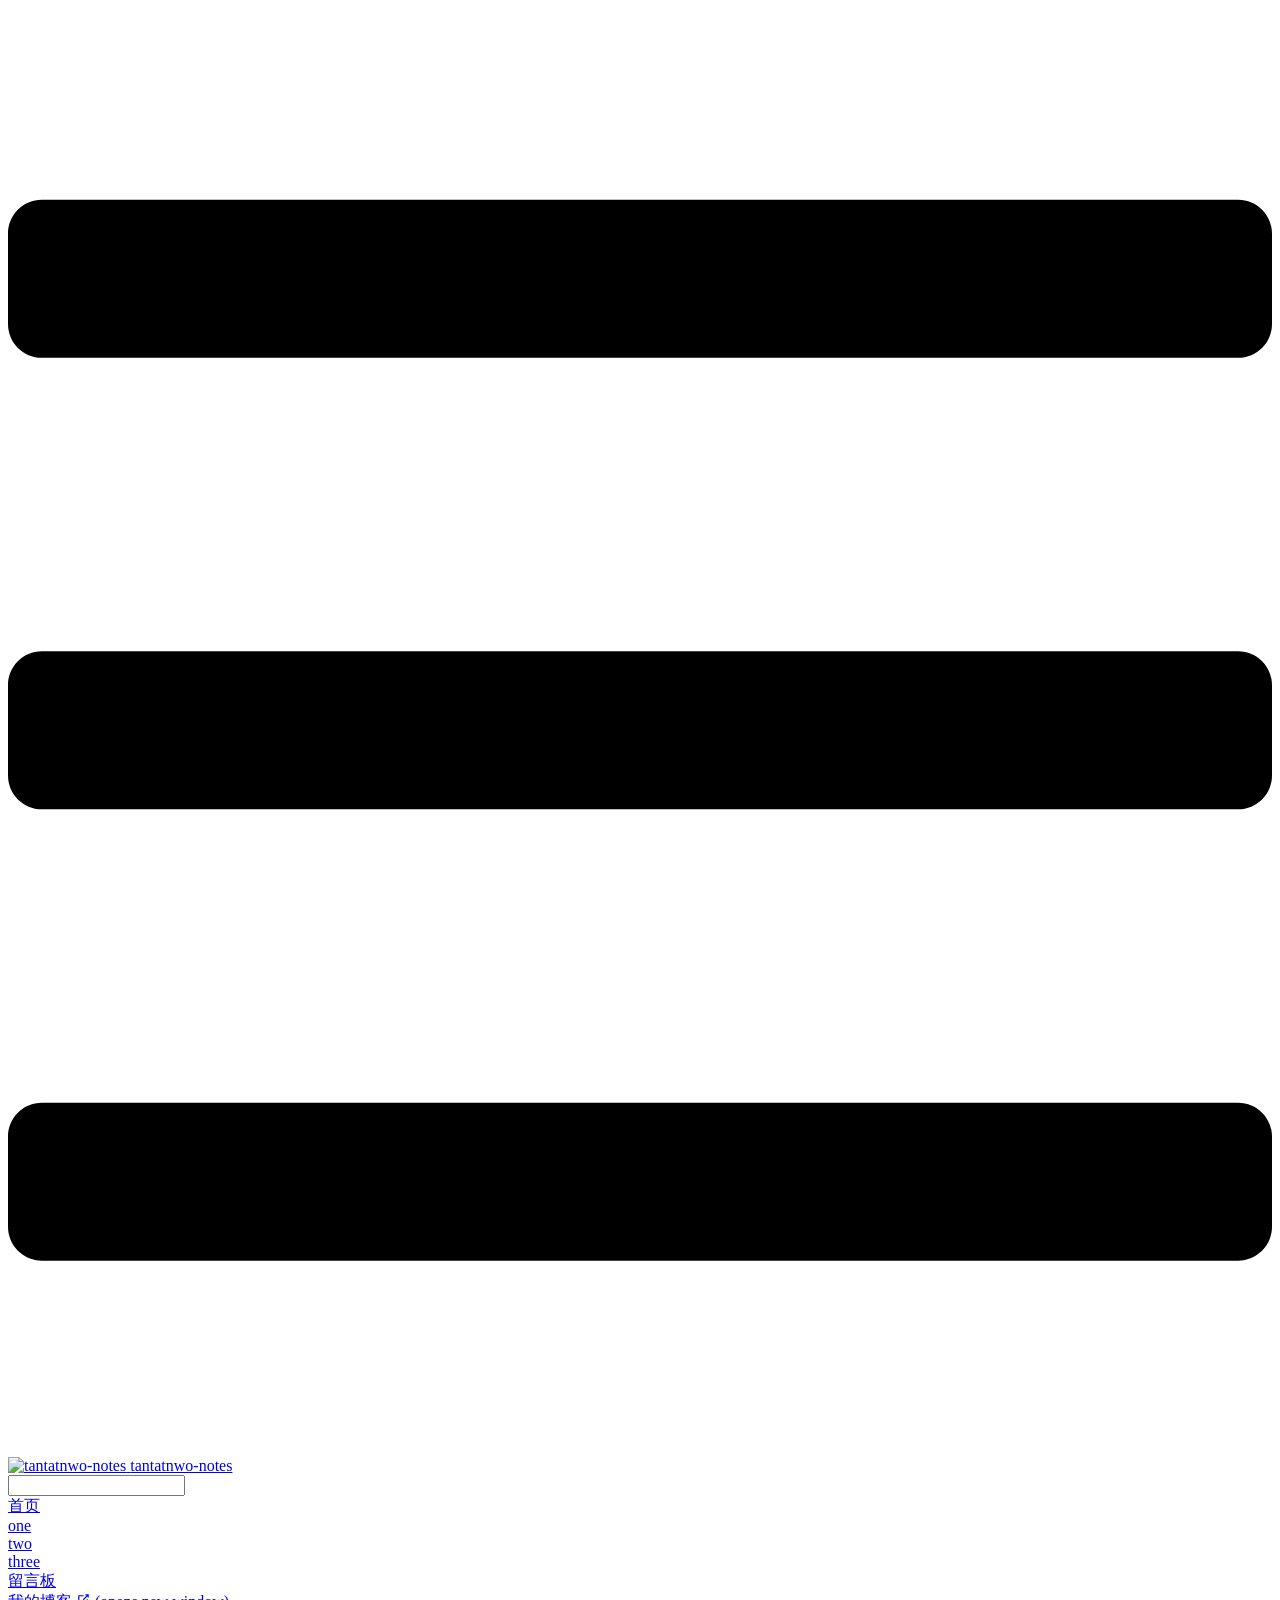
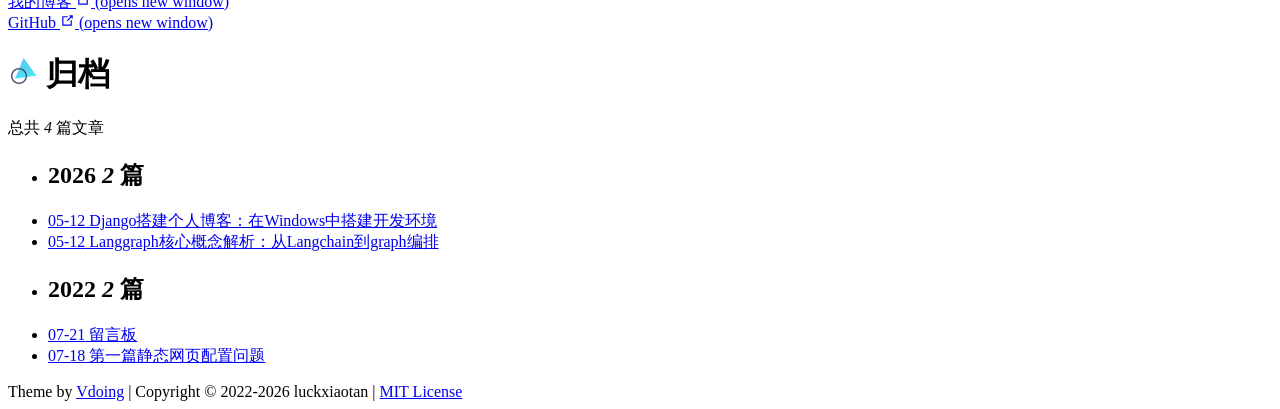
==== commit 0a5733c1: "Deploying to gh-pages from @ tantatnwo/tantatnwo-notes@493d5b8bea1d4fc18e5a260cbd45041f17e3acad 🚀" ====
--- a/archives/index.html
+++ b/archives/index.html
@@ -12,7 +12,7 @@
     <meta name="theme-color" content="#11a8cd">
     <meta name="referrer" content="no-referrer-when-downgrade">
     
-    <link rel="preload" href="/tantatnwo-notes/assets/css/0.styles.ec742635.css" as="style"><link rel="preload" href="/tantatnwo-notes/assets/js/app.9ff0196c.js" as="script"><link rel="preload" href="/tantatnwo-notes/assets/js/3.a72fdc50.js" as="script"><link rel="prefetch" href="/tantatnwo-notes/assets/js/10.8a5167cc.js"><link rel="prefetch" href="/tantatnwo-notes/assets/js/11.9ba1d41f.js"><link rel="prefetch" href="/tantatnwo-notes/assets/js/12.e4c6b4e8.js"><link rel="prefetch" href="/tantatnwo-notes/assets/js/13.c33941d7.js"><link rel="prefetch" href="/tantatnwo-notes/assets/js/14.9e115dda.js"><link rel="prefetch" href="/tantatnwo-notes/assets/js/15.cc40e056.js"><link rel="prefetch" href="/tantatnwo-notes/assets/js/16.aa7d770e.js"><link rel="prefetch" href="/tantatnwo-notes/assets/js/4.41e3ed54.js"><link rel="prefetch" href="/tantatnwo-notes/assets/js/5.76bf16b2.js"><link rel="prefetch" href="/tantatnwo-notes/assets/js/6.7cff2938.js"><link rel="prefetch" href="/tantatnwo-notes/assets/js/7.36cb2d47.js"><link rel="prefetch" href="/tantatnwo-notes/assets/js/8.ff74c782.js"><link rel="prefetch" href="/tantatnwo-notes/assets/js/9.4c06d88f.js"><link rel="prefetch" href="/tantatnwo-notes/assets/js/vendors~flowchart.69d6e22f.js">
+    <link rel="preload" href="/tantatnwo-notes/assets/css/0.styles.ec742635.css" as="style"><link rel="preload" href="/tantatnwo-notes/assets/js/app.db6095f9.js" as="script"><link rel="preload" href="/tantatnwo-notes/assets/js/3.a72fdc50.js" as="script"><link rel="prefetch" href="/tantatnwo-notes/assets/js/10.085477ec.js"><link rel="prefetch" href="/tantatnwo-notes/assets/js/11.7075e269.js"><link rel="prefetch" href="/tantatnwo-notes/assets/js/12.7bc2a0af.js"><link rel="prefetch" href="/tantatnwo-notes/assets/js/13.ca08d2ee.js"><link rel="prefetch" href="/tantatnwo-notes/assets/js/14.76acbad3.js"><link rel="prefetch" href="/tantatnwo-notes/assets/js/15.cc40e056.js"><link rel="prefetch" href="/tantatnwo-notes/assets/js/16.aa7d770e.js"><link rel="prefetch" href="/tantatnwo-notes/assets/js/4.41e3ed54.js"><link rel="prefetch" href="/tantatnwo-notes/assets/js/5.76bf16b2.js"><link rel="prefetch" href="/tantatnwo-notes/assets/js/6.4584341f.js"><link rel="prefetch" href="/tantatnwo-notes/assets/js/7.49c11636.js"><link rel="prefetch" href="/tantatnwo-notes/assets/js/8.125d9b96.js"><link rel="prefetch" href="/tantatnwo-notes/assets/js/9.63cd6122.js"><link rel="prefetch" href="/tantatnwo-notes/assets/js/vendors~flowchart.69d6e22f.js">
     <link rel="stylesheet" href="/tantatnwo-notes/assets/css/0.styles.ec742635.css">
   </head>
   <body class="theme-mode-light">
@@ -30,16 +30,16 @@
       总共 <i>4</i> 篇文章
     </div> <ul><li class="year"><h2>
             2026
-            <span><i>1</i> 篇
-            </span></h2></li> <li><a href="/tantatnwo-notes/pages/a5ba61/"><span class="date">05-07</span>
+            <span><i>2</i> 篇
+            </span></h2></li> <li><a href="/tantatnwo-notes/pages/dc4ffc/"><span class="date">05-12</span>
             Django搭建个人博客：在Windows中搭建开发环境
+            <!----></a></li><!----> <li><a href="/tantatnwo-notes/pages/fc4f8a/"><span class="date">05-12</span>
+            Langgraph核心概念解析：从Langchain到graph编排
             <!----></a></li><li class="year"><h2>
             2022
-            <span><i>3</i> 篇
+            <span><i>2</i> 篇
             </span></h2></li> <li><a href="/tantatnwo-notes/message-board/"><span class="date">07-21</span>
             留言板
-            <!----></a></li><!----> <li><a href="/tantatnwo-notes/pages/cc7034/"><span class="date">07-18</span>
-            three-test
             <!----></a></li><!----> <li><a href="/tantatnwo-notes/pages/24768e/"><span class="date">07-18</span>
             第一篇静态网页配置问题
             <!----></a></li></ul></div></div> <div class="footer"><div class="icons"><a href="https://github.com/luckxiaotan" title="GitHub" target="_blank" class="iconfont icon-github"></a><a href="mailto:luckxiaotan@163.com" title="发邮件" target="_blank" class="iconfont icon-youjian"></a><a href="https://gitee.com/luckxiaotan" title="Gitee" target="_blank" class="iconfont icon-gitee"></a></div> 
@@ -55,6 +55,6 @@
         </li><li class="iconfont icon-yuedu">
           阅读模式
         </li></ul></div></div> <!----> <!----> <!----></div><div class="global-ui"><!----></div></div>
-    <script src="/tantatnwo-notes/assets/js/app.9ff0196c.js" defer></script><script src="/tantatnwo-notes/assets/js/3.a72fdc50.js" defer></script>
+    <script src="/tantatnwo-notes/assets/js/app.db6095f9.js" defer></script><script src="/tantatnwo-notes/assets/js/3.a72fdc50.js" defer></script>
   </body>
 </html>
